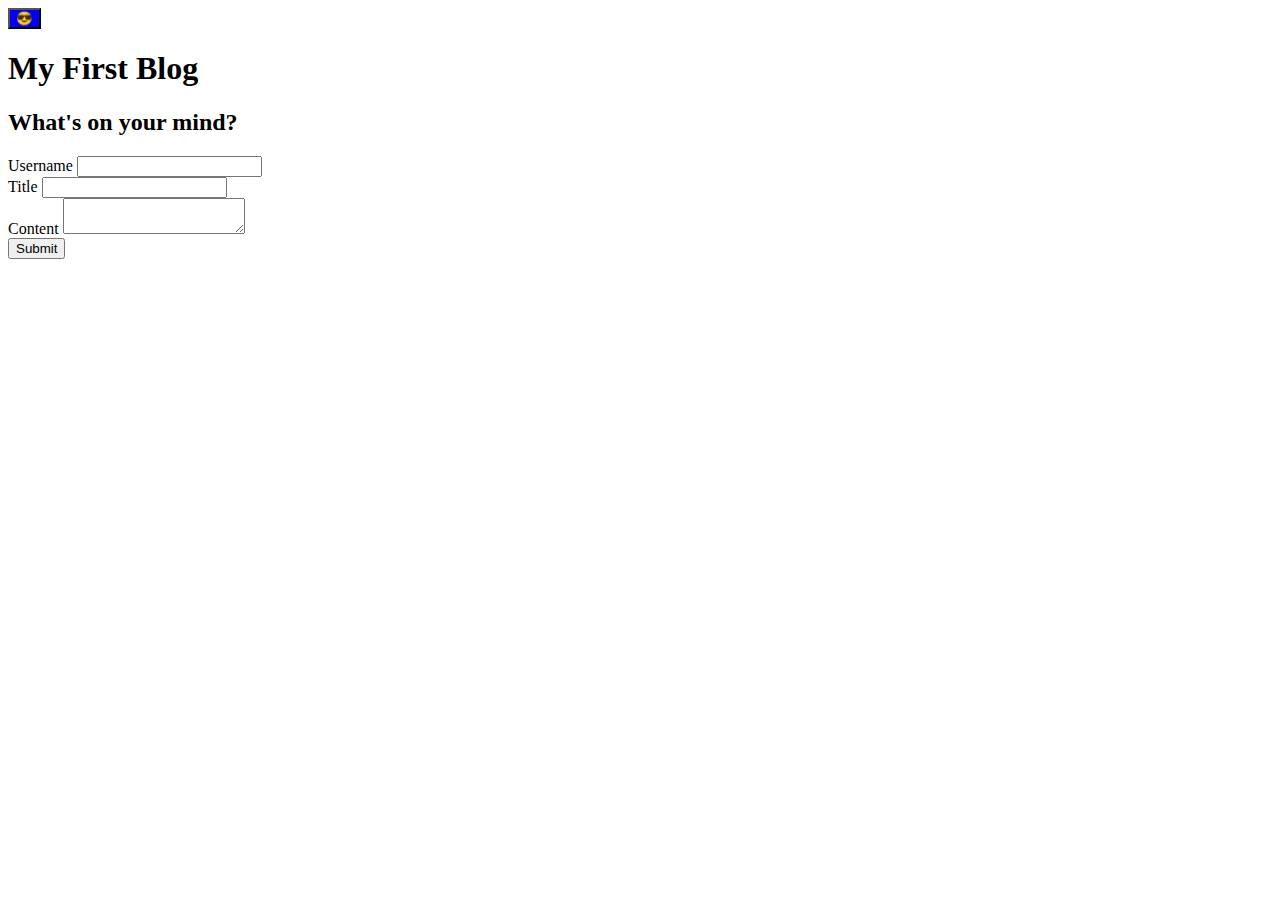
==== index.html @ c75d9f27 "Added working scripts" ====
<!DOCTYPE html>
<html lang="en">
<head>
    <meta charset="UTF-8">
    <meta name="viewport" content="width=device-width, initial-scale=1.0">
    <link rel="stylesheet" href="assets/css/reset.css" />
    <link rel="stylesheet" href="assets/css/form.css" />
    <link rel="stylesheet" href="assets/css/styles.css" />
    <title>My First Blog Home</title>
</head>
<body class="light">
    <header>
        <button id="light-dark-button">😎🌚🌝🌞</button>
    </header>
    <main>
        <div id="heading">
            <h1>My First Blog</h1>
        </div>
        <div id="entry">
            <h2>What's on your mind?</h2>
            <form method="POST" id="blog-form">
                <div class="input-group">
                    <label for="user-name">Username</label>
                    <input type="text" name="user-name" class="input-box" id="user-name" placeholder="" />
                  </div>
                  <div class="input-group">
                    <label for="title">Title</label>
                    <input type="text" name="title" class="input-box" id="title" placeholder="" />
                  </div>
                  <div class="input-group">
                    <label for="content">Content</label>
                    <textarea type="text" name="content" class="input-box" id="content" placeholder=""></textarea>
                  </div>
                  <div id="button-holder">
                    <button id="submit-button">Submit</button>
                  </div>
            </form>
        </div>
    </main>
    <script src="assets/js/form.js"></script>
    <script src="assets/js/logic.js"></script>
</body>
</html>
---- assets/css/styles.css ----
.light {

}

.light #light-dark-button {
    background-color: blue;
}

.dark {

}

.dark #light-dark-button {
    background-color: red;
}
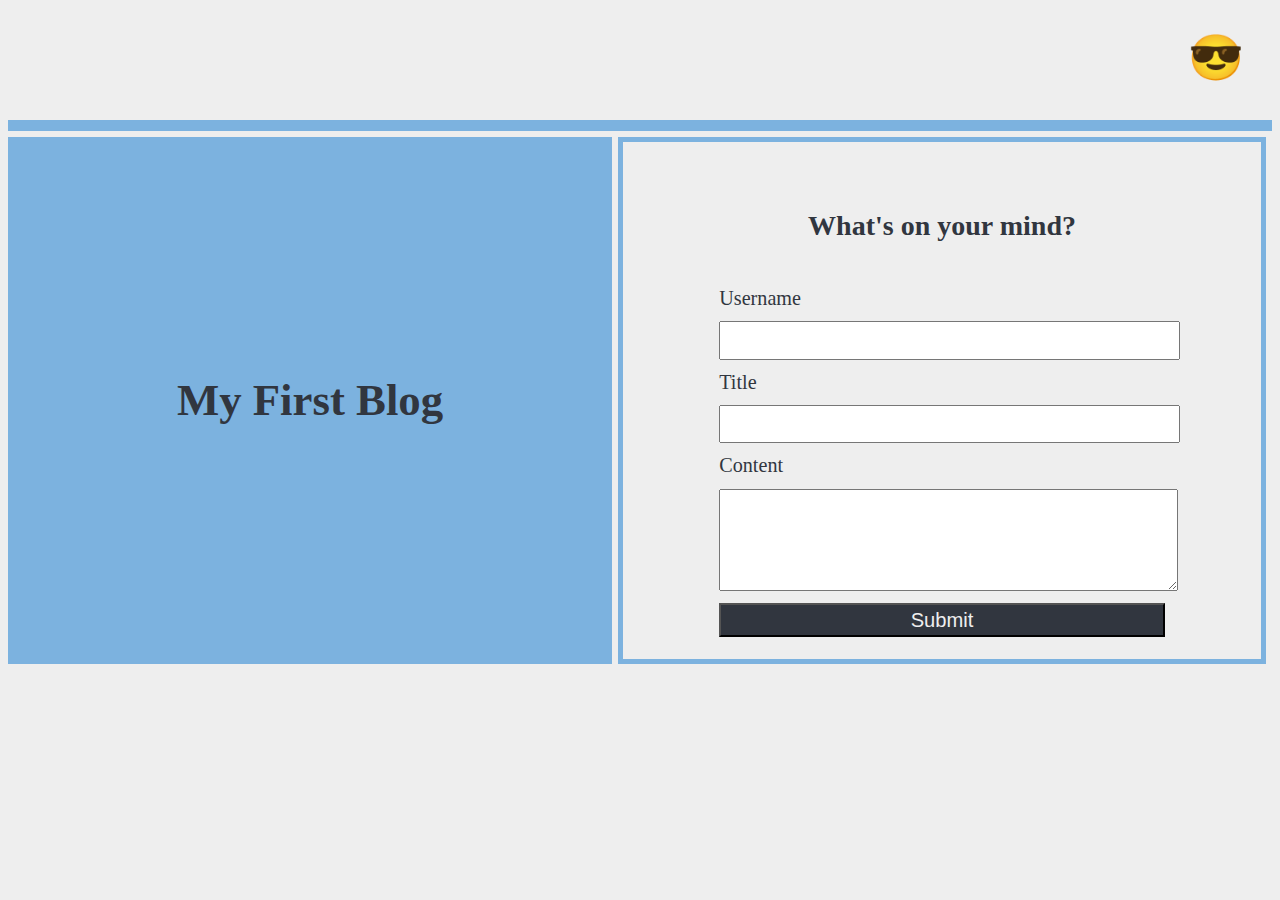
==== commit f6ab00cd: "Added styles and troubleshot storage code" ====
--- a/index.html
+++ b/index.html
@@ -4,32 +4,32 @@
     <meta charset="UTF-8">
     <meta name="viewport" content="width=device-width, initial-scale=1.0">
     <link rel="stylesheet" href="assets/css/reset.css" />
+    <link rel="stylesheet" href="assets/css/styles.css" />
     <link rel="stylesheet" href="assets/css/form.css" />
-    <link rel="stylesheet" href="assets/css/styles.css" />
     <title>My First Blog Home</title>
 </head>
-<body class="light">
+<body>
     <header>
-        <button id="light-dark-button">😎🌚🌝🌞</button>
+        <button id="light-dark-button"></button>
     </header>
     <main>
-        <div id="heading">
+        <div id="blog-title">
             <h1>My First Blog</h1>
         </div>
-        <div id="entry">
+        <div id="blog-entry">
             <h2>What's on your mind?</h2>
             <form method="POST" id="blog-form">
                 <div class="input-group">
                     <label for="user-name">Username</label>
-                    <input type="text" name="user-name" class="input-box" id="user-name" placeholder="" />
+                    <input class="input-box" type="text" name="user-name"  id="user-name" placeholder="" />
                   </div>
                   <div class="input-group">
                     <label for="title">Title</label>
-                    <input type="text" name="title" class="input-box" id="title" placeholder="" />
+                    <input class="input-box" type="text" name="title"  id="title" placeholder="" />
                   </div>
                   <div class="input-group">
                     <label for="content">Content</label>
-                    <textarea type="text" name="content" class="input-box" id="content" placeholder=""></textarea>
+                    <textarea class="input-box" type="text" name="content" id="content" placeholder=""></textarea>
                   </div>
                   <div id="button-holder">
                     <button id="submit-button">Submit</button>
--- a/assets/css/styles.css
+++ b/assets/css/styles.css
@@ -1,15 +1,92 @@
-.light {
-
+:root {
+    --light-bc: #EEEEEE;
+    --light-text: #31363F;
+    --light-accent: #7cb2df;
+    --dark-bc: #31363F;
+    --dark-text: #EEEEEE;
+    --dark-accent: #7cb2df;
 }
 
-.light #light-dark-button {
-    background-color: blue;
+html {
+    font-size: 45%;
+}
+
+.light {
+    background-color: var(--light-bc);
+    color: var(--light-text);
+}
+
+main {
+    min-height: 50svh;
 }
 
 .dark {
-
+    background-color: var(--dark-bc);
+    color: var(--dark-text);
 }
 
-.dark #light-dark-button {
-    background-color: red;
-}+header {
+    height: 10rem;
+    border-bottom: 1rem solid var(--dark-accent);
+}
+
+#light-dark-button {
+    background: transparent;
+    border: none;
+    font-size: 4rem;
+    margin: 1rem 2rem;
+}
+
+#light-dark-button:hover{
+    transition: all 250ms ease-in-out;
+    font-size: 5rem;
+    cursor: pointer;
+}
+
+footer {
+    position: absolute;
+    bottom: 0;
+    width: 100%;
+    height: 10rem;
+    border-top: 1rem solid var(--dark-accent);
+    border-bottom: 1rem solid var(--dark-accent);
+}
+
+footer h2 {
+    margin-top: .3rem;
+    font-size: 2rem;
+    text-align: center;
+}
+
+footer ul {
+    font-size: 1.5rem;
+    margin-left: 1rem;
+    line-height: 1.8rem;
+}
+
+.footer-li-name {
+    font-weight: bold;
+    font-style: italic;
+}
+
+@media (min-width: 768px) {
+    html {
+        font-size: 62.5%;
+    }
+
+    #blog-title {
+        flex: 1 1 40%;
+        max-width: 50%;
+    }
+    
+    #blog-entry {
+        flex: 1 1 40%;
+        max-width: 50%;
+    }
+}
+
+@media (min-width: 992px) {
+    html {
+    font-size: 70%;
+}
+}
--- a/assets/css/form.css
+++ b/assets/css/form.css
@@ -0,0 +1,97 @@
+header {
+    text-align: right;
+    line-height: 11rem;
+}
+
+main {
+    display: flex;
+    flex-flow: row wrap;
+    min-height: 50svh;
+}
+
+#blog-title {
+    flex: 1 1 100%;
+    display: flex;
+    justify-content: center;
+    align-items: center;
+    border: .5rem solid var(--dark-accent);
+    margin: .5rem .5rem .5rem 0;
+    background-color: var(--dark-accent);
+}
+
+h1 {
+    text-align: center;
+    font-size: 4rem;
+    padding: 10rem;
+    border-radius: 50%;
+}
+
+#blog-entry {
+    flex: 1 1 100%;
+    display: flex;
+    flex-direction: column;
+    justify-content: center;
+    gap: 5%;
+    align-items: center;
+    border: .5rem solid var(--dark-accent);
+    margin: .5rem .5rem .5rem 0;
+    padding: 2rem;
+}
+
+#blog-entry h2 {
+    font-size: 2.5rem;
+    padding: 2rem;
+}
+
+#blog-entry form {
+    text-align: left;
+    width: 75%;
+}
+
+.input-group {
+    width: 100%;
+}
+
+.input-group label {
+    font-size: 1.8rem;
+}
+
+.input-group textarea {
+    height: 8rem;
+}
+
+.input-box {
+    display: block;
+    margin: 1rem 0;
+    width: 100%;
+    font-size: 1.8rem;
+    padding: .5rem;
+}
+
+#submit-button {
+    width: 100%;
+    font-size: 1.8rem;
+    line-height: 2.5rem;
+    background-color: var(--dark-bc);
+    color: var(--dark-text);
+}
+
+.dark #submit-button {
+    background-color: var(--light-accent);
+    color: var(--light-text);
+}
+
+@media (min-width: 768px) {
+    #blog-title {
+        flex: 1 1 40%;
+        max-width: 50%;
+    }
+    
+    #blog-entry {
+        flex: 1 1 40%;
+        max-width: 50%;
+    }
+}
+
+
+
